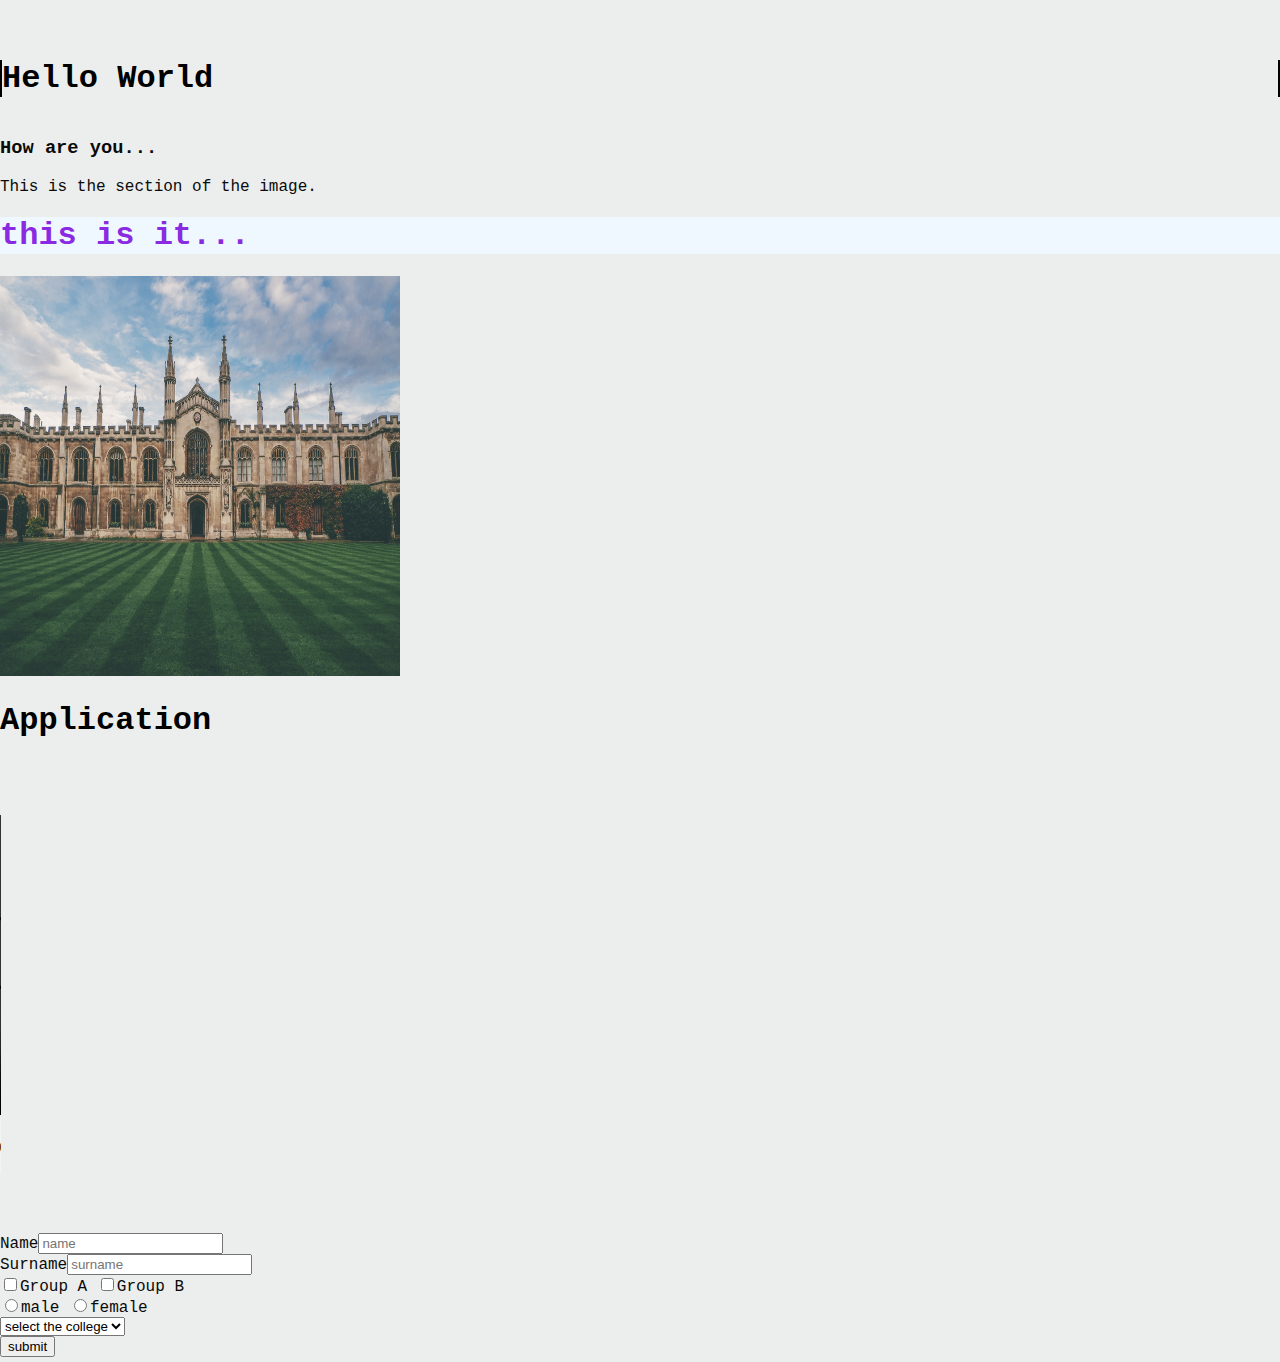
==== Advanced_concept.html @ b9af807b "updates" ====
<!DOCTYPE html>
 <html lang="en">
 <head>
    <meta charset="UTF-8">
    <meta http-equiv="X-UA-Compatible" content="IE=edge">
    <meta name="viewport" content="width=device-width, initial-scale=1.0">
    <link rel="stylesheet" href="style.css">
    <title>Document</title>
 </head>
 <body>

    <h1 id="header">Hello World</h1>
    <h3>How are you...</h3>
    <article>
        <section>
            This is the section of the image.
            <div>
            <h1>this is it...</h1>
            <img width="10%" height="10%" src="i.jpg" alt="">
            </div>
        </section>
        <h1>Application</h1>
        <br>
        <br>
        <br>
        <div>
            <video width="300" height="300" controls>
            <source src="a.mp4" type="video/mp4">
            </video>
        </div>
        <div>
            <audio width="100" height="100" controls>
            <source src="salamat.mp3" type="audio/mp3">
            </audio>
        </div>
        <br>
        <br>
        <br>

        <section>
            <form action="GET">
                Name<input type="text" placeholder="name">
                <br>
                Surname<input type="text" placeholder="surname">
                <br>
                <!-- we can select multiple option in checkbox though name of the element is smae -->
                <input type="checkbox" name="course" value="=group A" id="">Group A
                <input type="checkbox" name="course" value="group B" id="">Group B
                <div>
                <!-- We can select only one option in the list if the name is same. we can select multiple options if name is different. -->
                <input type="radio" name="gender" value="male">male
                <input type="radio" name="gender" value="female">female
                </div>
                <div>
                    <select name="clg" id="">
                        <option value="" selected disabled >select the college</option>
                        <option value="CSPIT">CSPIT</option>
                        <option value="Depstar">Depstar</option>
                        <option value="DDU">Ddu</option>
                        <option value="ADIT">ADIT</option>
                        college
                    </select>
                </div>
                <button type="submit">submit</button>
            </form>
        </section>
    </article>

    
 </body>
 </html>
---- style.css ----
@import url('https://fonts.googleapis.com/css2?family=Roboto+Mono:wght@100&display=swap');
body{    
    font-family: Robot mono, monospace;
    background: rgb(236, 238, 237);
    color: rgb(10, 10, 10);
    margin: 0px;
}
h1{
    color: white;
    display: inline;
    display: grid;

}
h3{
    display: inline-block;
}
body h1{
    /* margin: 0px; */
    color: black;
}
body > article > section > div > h1{
    background-color: aliceblue;
    color: blueviolet;
}
#header{
    border: solid 2px black;
    border-top: none;
    border-bottom: none;
    margin-top: 60px;
}
#img-position{
    max-width: 100%;
    margin: auto;
    margin-left: 100px;
    
    
}
.set{
    max-width: 100%;
    position: relative;
    display: inline-block;
}
img{
    position: relative;
    width: 400px;
    height: 400px;
}
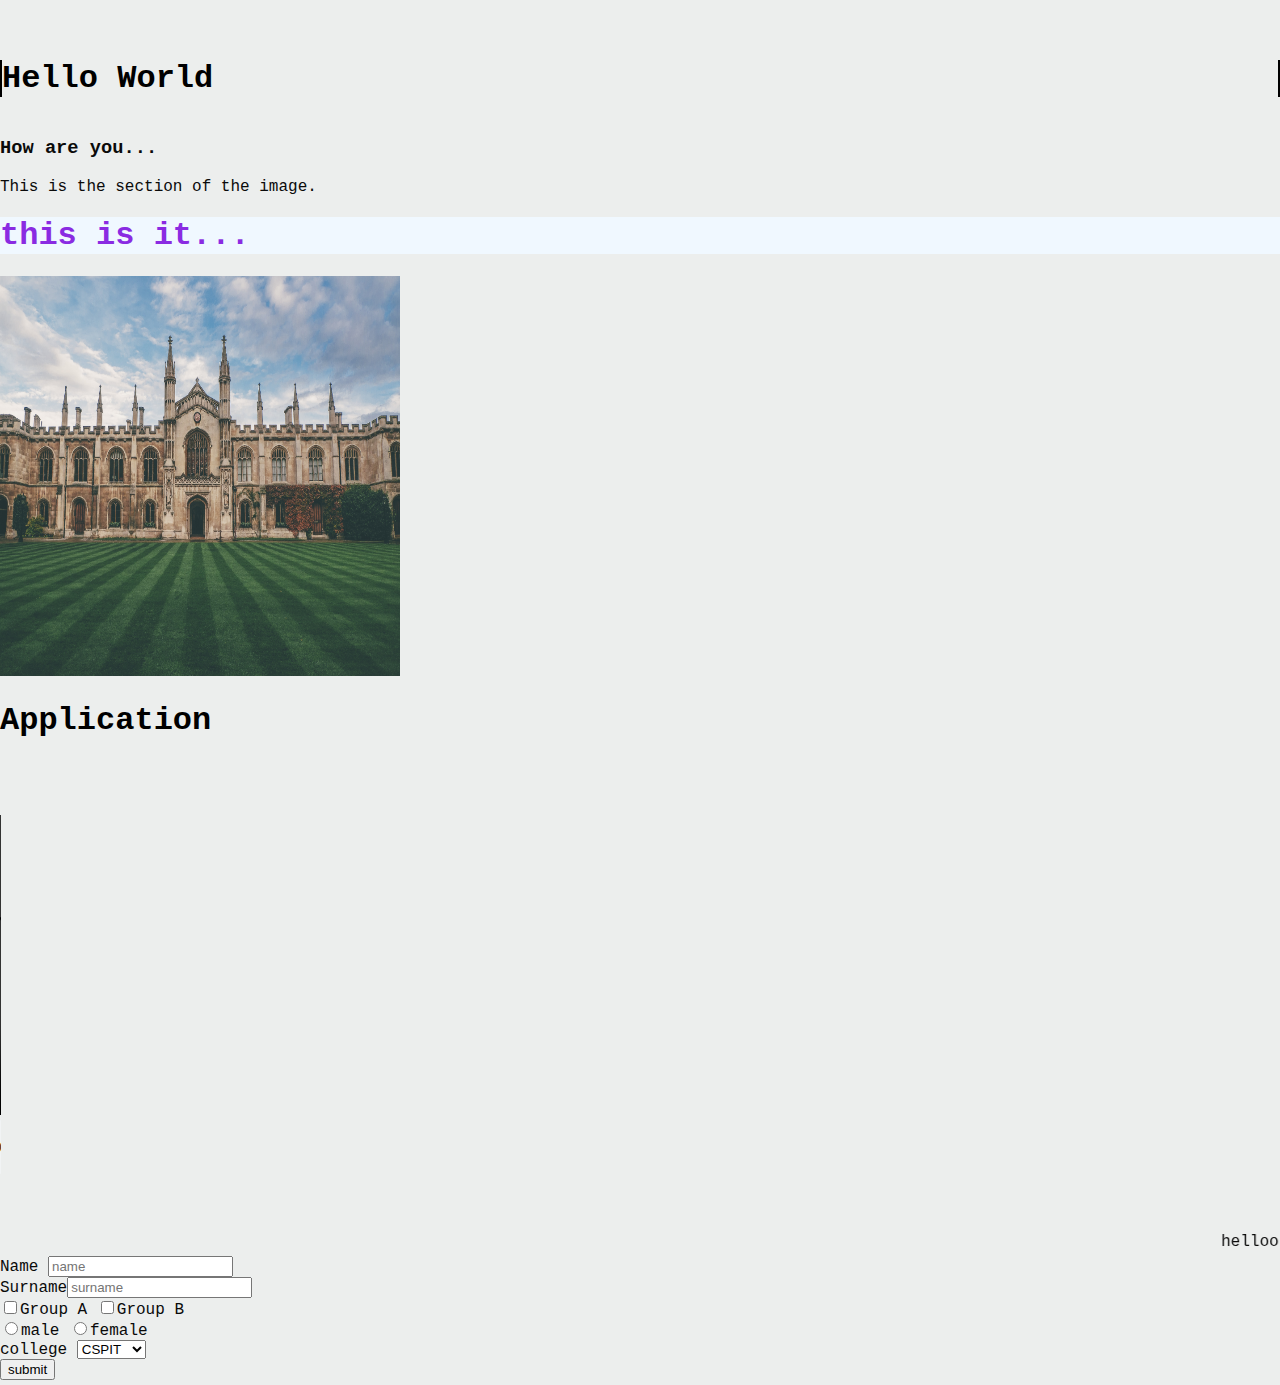
==== commit cbacec51: "Merge branch 'advance' into development" ====
--- a/Advanced_concept.html
+++ b/Advanced_concept.html
@@ -36,14 +36,14 @@
         <br>
         <br>
         <br>
-
+        <marquee behavior="sliding" direction="left">helloo</marquee>
         <section>
             <form action="GET">
-                Name<input type="text" placeholder="name">
+                Name    <input type="text" placeholder="name">
                 <br>
                 Surname<input type="text" placeholder="surname">
                 <br>
-                <!-- we can select multiple option in checkbox though name of the element is smae -->
+                <!-- we can select multiple option in checkbox though name of the element is same -->
                 <input type="checkbox" name="course" value="=group A" id="">Group A
                 <input type="checkbox" name="course" value="group B" id="">Group B
                 <div>
@@ -52,8 +52,9 @@
                 <input type="radio" name="gender" value="female">female
                 </div>
                 <div>
+                    <label for="college">college</label>
                     <select name="clg" id="">
-                        <option value="" selected disabled >select the college</option>
+                        <!-- <option value="" selected disabled >select the college</option> -->
                         <option value="CSPIT">CSPIT</option>
                         <option value="Depstar">Depstar</option>
                         <option value="DDU">Ddu</option>
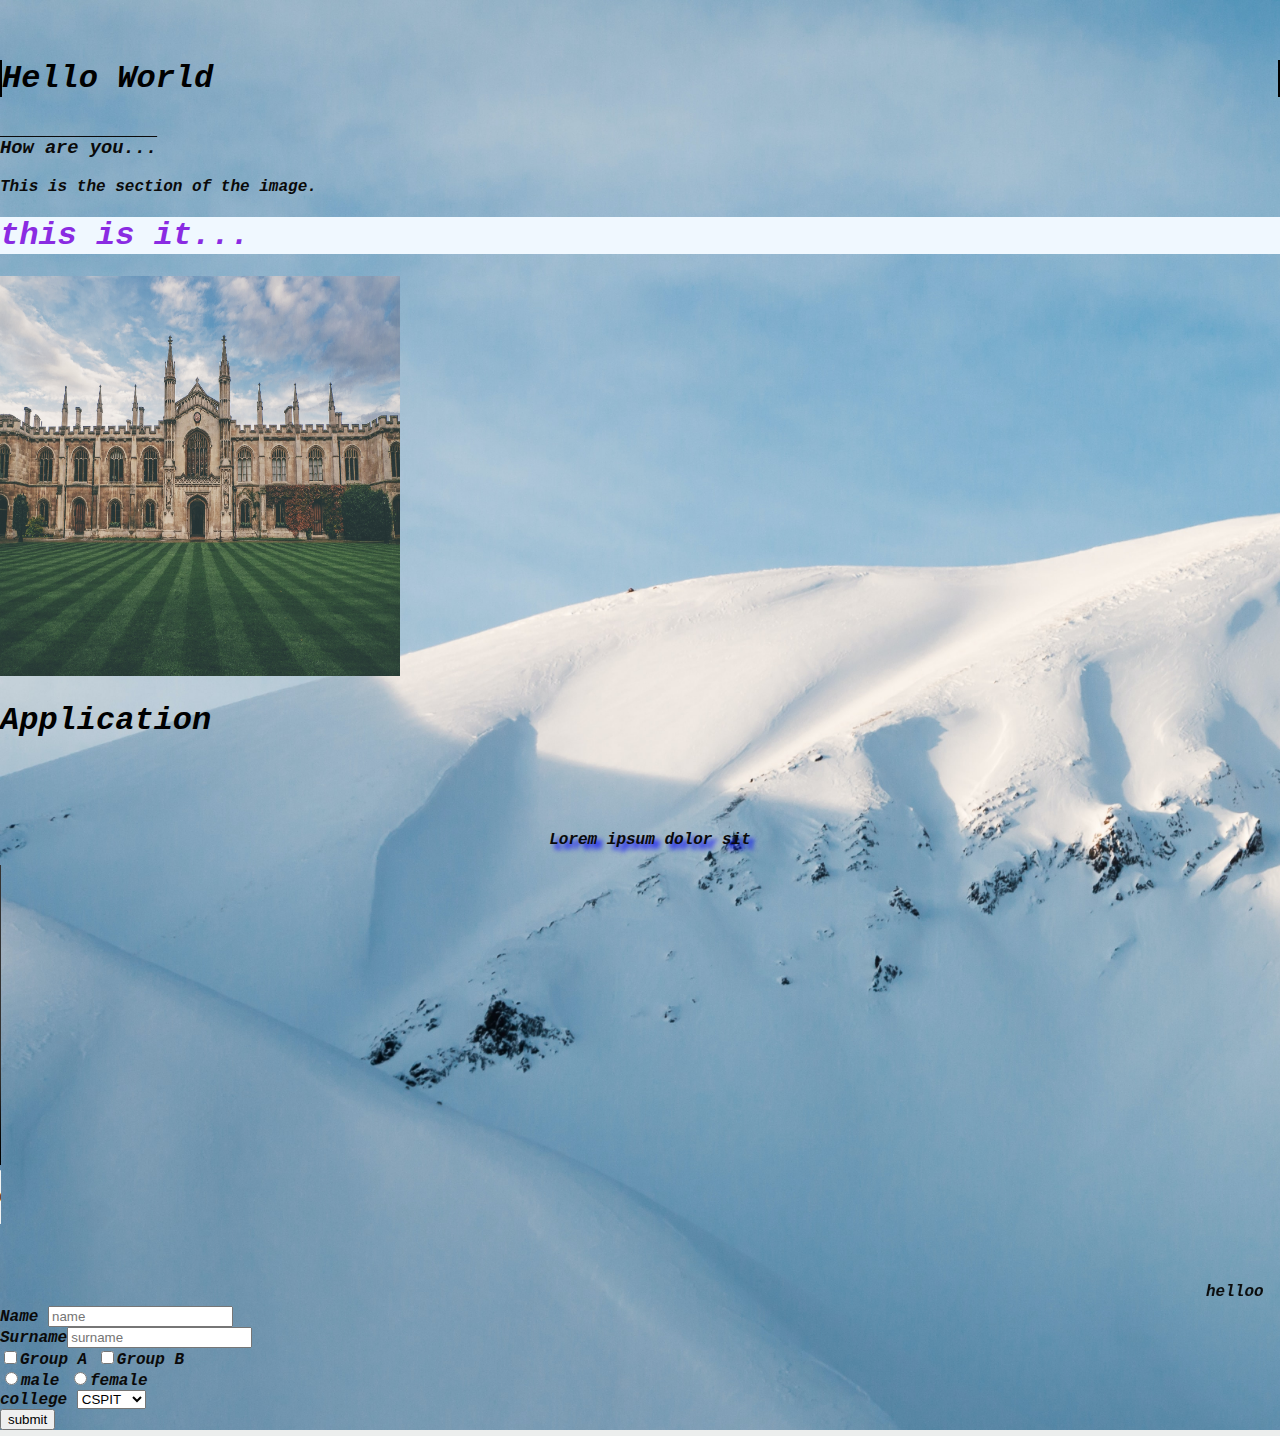
==== commit 83d4781f: "Css basic" ====
--- a/Advanced_concept.html
+++ b/Advanced_concept.html
@@ -1,13 +1,15 @@
- <!DOCTYPE html>
- <html lang="en">
- <head>
+<!DOCTYPE html>
+<html lang="en">
+
+<head>
     <meta charset="UTF-8">
     <meta http-equiv="X-UA-Compatible" content="IE=edge">
     <meta name="viewport" content="width=device-width, initial-scale=1.0">
     <link rel="stylesheet" href="style.css">
     <title>Document</title>
- </head>
- <body>
+</head>
+
+<body>
 
     <h1 id="header">Hello World</h1>
     <h3>How are you...</h3>
@@ -15,22 +17,23 @@
         <section>
             This is the section of the image.
             <div>
-            <h1>this is it...</h1>
-            <img width="10%" height="10%" src="i.jpg" alt="">
+                <h1>this is it...</h1>
+                <img width="10%" height="10%" src="i.jpg" alt="">
             </div>
         </section>
         <h1>Application</h1>
         <br>
         <br>
         <br>
+        <p>Lorem ipsum dolor sit </p>
         <div>
             <video width="300" height="300" controls>
-            <source src="a.mp4" type="video/mp4">
+                <source src="a.mp4" type="video/mp4">
             </video>
         </div>
         <div>
             <audio width="100" height="100" controls>
-            <source src="salamat.mp3" type="audio/mp3">
+                <source src="salamat.mp3" type="audio/mp3">
             </audio>
         </div>
         <br>
@@ -39,7 +42,7 @@
         <marquee behavior="sliding" direction="left">helloo</marquee>
         <section>
             <form action="GET">
-                Name    <input type="text" placeholder="name">
+                Name <input type="text" placeholder="name">
                 <br>
                 Surname<input type="text" placeholder="surname">
                 <br>
@@ -47,9 +50,9 @@
                 <input type="checkbox" name="course" value="=group A" id="">Group A
                 <input type="checkbox" name="course" value="group B" id="">Group B
                 <div>
-                <!-- We can select only one option in the list if the name is same. we can select multiple options if name is different. -->
-                <input type="radio" name="gender" value="male">male
-                <input type="radio" name="gender" value="female">female
+                    <!-- We can select only one option in the list if the name is same. we can select multiple options if name is different. -->
+                    <input type="radio" name="gender" value="male">male
+                    <input type="radio" name="gender" value="female">female
                 </div>
                 <div>
                     <label for="college">college</label>
@@ -67,6 +70,7 @@
         </section>
     </article>
 
-    
- </body>
- </html>+
+</body>
+
+</html>--- a/style.css
+++ b/style.css
@@ -1,9 +1,14 @@
 @import url('https://fonts.googleapis.com/css2?family=Roboto+Mono:wght@100&display=swap');
 body{    
     font-family: Robot mono, monospace;
+    font-style: italic;
+    font-weight: 600;
     background: rgb(236, 238, 237);
     color: rgb(10, 10, 10);
     margin: 0px;
+    background-image: url("a.jpg");
+    background-repeat: no-repeat;
+    background-size: cover;
 }
 h1{
     color: white;
@@ -13,6 +18,7 @@
 }
 h3{
     display: inline-block;
+    text-decoration: overline;
 }
 body h1{
     /* margin: 0px; */
@@ -39,9 +45,20 @@
     max-width: 100%;
     position: relative;
     display: inline-block;
+    border: 1px solid black;
+    box-shadow: 5px 5px 5px 5px 5px black;
+    margin: 10px;
+    padding: 10px;
 }
 img{
     position: relative;
     width: 400px;
     height: 400px;
+}
+p{
+    /* letter-spacing: 20px;
+    word-spacing: -20px; */
+    text-align: center;
+    text-indent: 20px;
+    text-shadow: 5px 5px 5px blue;
 }